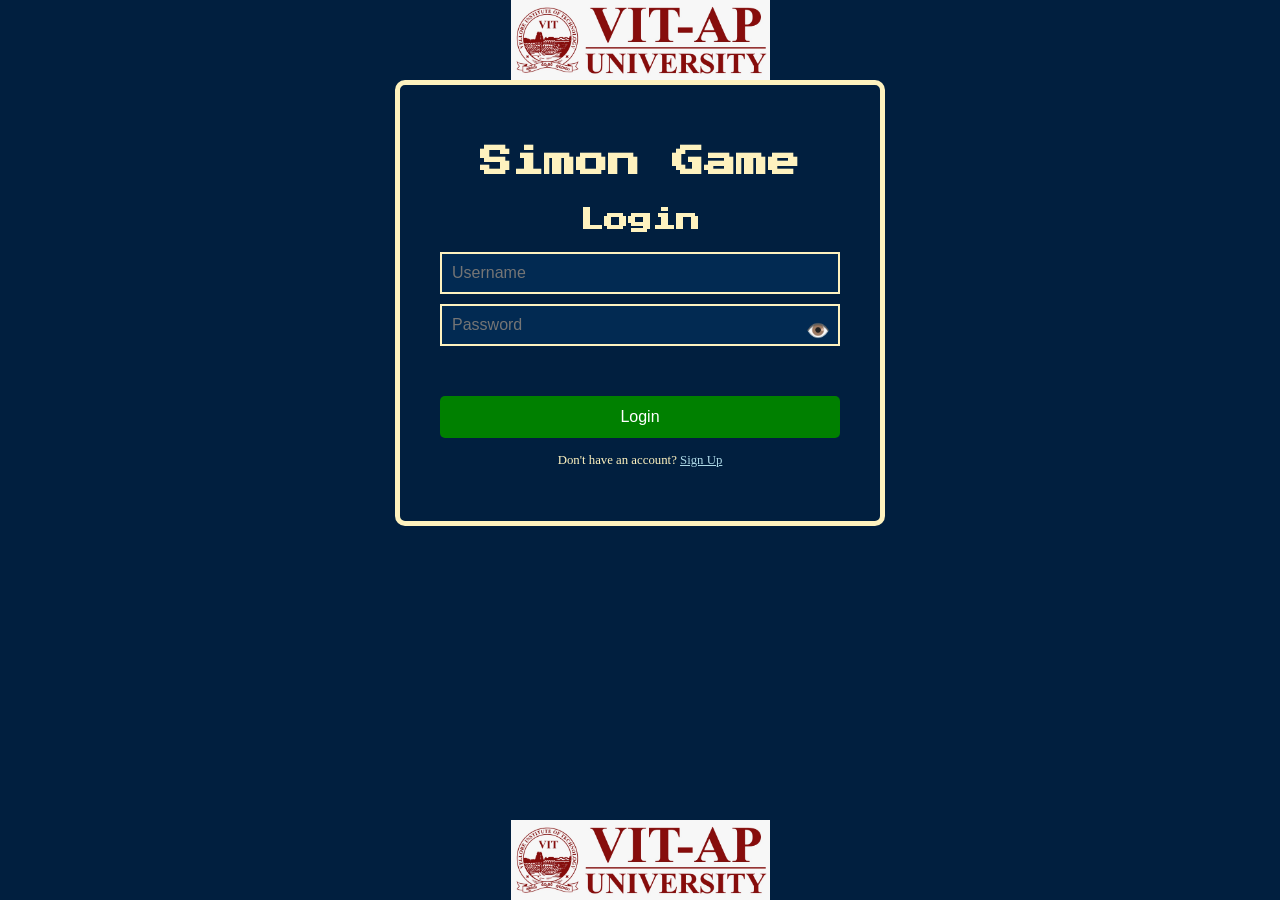
==== login.html @ cfda8eff "Fix the form and add few pages" ====
<!DOCTYPE html>
<html lang="en" dir="ltr">

<head>
  <meta charset="utf-8">
  <title>Login - Simon Game</title>
  <link rel="stylesheet" href="styles.css">
  <link href="https://fonts.googleapis.com/css?family=Press+Start+2P" rel="stylesheet">
</head>

<body>
  <header></header>
  <div class="page-content">
    <div class="auth-page">
      <div class="auth-container">
      <h1>Simon Game</h1>
      <h2>Login</h2>
      <form id="loginForm">
        <input type="text" id="loginUsername" placeholder="Username" required>
        <div class="password-container">
          <input type="password" id="loginPassword" placeholder="Password" required>
          <span class="toggle-password" onclick="togglePassword('loginPassword')">👁️</span>
        </div>
        <span id="login-error" class="error-msg"></span>
        <button type="submit">Login</button>
      </form>
      <p class="switch-form">Don't have an account? <a href="signup.html">Sign Up</a></p>
    </div>
  </div>
  </div>
  <footer></footer>

  <script src="auth.js"></script>
</body>

</html>
---- styles.css ----
body {
  text-align: center;
  background-color: #011F3F;
  margin: 0;
  padding: 0;
  display: flex;
  flex-direction: column;
  min-height: 100vh;
}

header {
  width: 100%;
  height: 80px;
  background-image: url('public/images/vitap_logo.jpeg');
  background-size: contain;
  background-position: center;
  background-repeat: no-repeat;
}

footer {
  width: 100%;
  height: 80px;
  background-image: url('public/images/vitap_logo.jpeg');
  background-size: contain;
  background-position: center;
  background-repeat: no-repeat;
}

.page-content {
  flex: 1;
}

#level-title {
  font-family: 'Press Start 2P', cursive;
  font-size: 3rem;
  margin:  5%;
  color: #FEF2BF;
}

.container {
  display: block;
  width: 50%;
  margin: auto;

}

.btn {
  margin: 25px;
  display: inline-block;
  height: 200px;
  width: 200px;
  border: 10px solid black;
  border-radius: 20%;
}

.game-over {
  background-color: red;
  opacity: 0.8;
}

.red {
  background-color: red;
}

.green {
  background-color: green;
}

.blue {
  background-color: blue;
}

.yellow {
  background-color: yellow;
}

.pressed {
  box-shadow: 0 0 20px white;
  background-color: grey;
}

.form-overlay {
  position: fixed;
  top: 0;
  left: 0;
  width: 100%;
  height: 100%;
  background-color: rgba(0, 0, 0, 0.8);
  display: flex;
  justify-content: center;
  align-items: center;
  z-index: 100;
}

.form-box {
  background-color: #011F3F;
  padding: 30px;
  border: 5px solid #FEF2BF;
  border-radius: 10px;
  text-align: center;
  max-width: 400px;
  width: 90%;
}

.form-box h2 {
  font-family: 'Press Start 2P', cursive;
  color: #FEF2BF;
  font-size: 1.5rem;
  margin-bottom: 20px;
}

.form-box input {
  width: 80%;
  padding: 10px;
  font-size: 1rem;
  margin-bottom: 10px;
  border: 2px solid #FEF2BF;
  background-color: #022a52;
  color: #FEF2BF;
  box-sizing: border-box;
}

.password-container {
  position: relative;
  width: 100%;
}

.password-container input {
  width: 100%;
  margin-bottom: 0;
}

.toggle-password {
  position: absolute;
  right: 10px;
  top: 50%;
  transform: translateY(-50%);
  cursor: pointer;
  user-select: none;
  font-size: 1.2rem;
}

.form-box input:invalid:not(:placeholder-shown) {
  border-color: #ff6b6b;
}

.form-box input:valid:not(:placeholder-shown) {
  border-color: #51cf66;
}

.form-box button {
  padding: 10px 20px;
  font-size: 1rem;
  background-color: green;
  color: white;
  border: none;
  cursor: pointer;
  border-radius: 5px;
}

.form-box button:hover {
  background-color: darkgreen;
}

#error-msg {
  color: red;
  font-size: 0.8rem;
  display: block;
  margin-bottom: 10px;
}

#login-error, #signup-error {
  color: red;
  font-size: 0.8rem;
  display: block;
  margin-bottom: 10px;
}

.switch-form {
  color: #FEF2BF;
  font-size: 0.8rem;
  margin-top: 15px;
}

.switch-form a {
  color: lightblue;
  text-decoration: underline;
  cursor: pointer;
}

#player-info {
  font-family: 'Press Start 2P', cursive;
  color: #FEF2BF;
  font-size: 1rem;
  margin-top: -20px;
}

.hidden {
  display: none;
}

.auth-page {
  display: flex;
  justify-content: center;
  align-items: center;
  flex: 1;
}

.auth-container {
  background-color: #011F3F;
  padding: 40px;
  border: 5px solid #FEF2BF;
  border-radius: 10px;
  text-align: center;
  max-width: 400px;
  width: 90%;
}

.auth-container h1 {
  font-family: 'Press Start 2P', cursive;
  color: #FEF2BF;
  font-size: 2rem;
  margin-bottom: 30px;
}

.auth-container h2 {
  font-family: 'Press Start 2P', cursive;
  color: #FEF2BF;
  font-size: 1.5rem;
  margin-bottom: 20px;
}

.auth-container input {
  width: 100%;
  padding: 10px;
  font-size: 1rem;
  margin-bottom: 10px;
  border: 2px solid #FEF2BF;
  background-color: #022a52;
  color: #FEF2BF;
  box-sizing: border-box;
}

.auth-container input:invalid:not(:placeholder-shown) {
  border-color: #ff6b6b;
}

.auth-container input:valid:not(:placeholder-shown) {
  border-color: #51cf66;
}

.auth-container button {
  width: 100%;
  padding: 12px;
  font-size: 1rem;
  background-color: green;
  color: white;
  border: none;
  cursor: pointer;
  border-radius: 5px;
  margin-top: 10px;
}

.auth-container button:hover {
  background-color: darkgreen;
}

.error-msg {
  color: red;
  font-size: 0.8rem;
  display: block;
  margin-bottom: 10px;
  min-height: 20px;
}

.game-header {
  text-align: center;
  padding: 20px;
}

.nav-btn {
  padding: 10px 20px;
  font-size: 0.9rem;
  background-color: #022a52;
  color: #FEF2BF;
  border: 2px solid #FEF2BF;
  cursor: pointer;
  border-radius: 5px;
  margin: 0 10px;
  font-family: 'Press Start 2P', cursive;
}

.nav-btn:hover {
  background-color: #FEF2BF;
  color: #011F3F;
}

.leaderboard-page {
  text-align: center;
  padding: 40px 20px;
  flex: 1;
}

.leaderboard-page h1 {
  font-family: 'Press Start 2P', cursive;
  color: #FEF2BF;
  font-size: 2rem;
  margin-bottom: 30px;
}

.leaderboard-container {
  background-color: rgba(1, 31, 63, 0.8);
  border: 3px solid #FEF2BF;
  border-radius: 10px;
  padding: 30px;
  margin: 0 auto 30px;
  max-width: 600px;
  width: 90%;
}

.leaderboard-container ol {
  list-style-position: inside;
  padding: 0;
  color: #FEF2BF;
  font-size: 1rem;
  text-align: left;
}

.leaderboard-container li {
  margin: 10px 0;
  padding: 15px;
  background-color: rgba(2, 42, 82, 0.6);
  border-radius: 5px;
  border: 1px solid #FEF2BF;
}

.nav-buttons {
  display: flex;
  justify-content: center;
  gap: 20px;
}

.nav-buttons button {
  padding: 12px 24px;
  font-size: 1rem;
  background-color: #022a52;
  color: #FEF2BF;
  border: 2px solid #FEF2BF;
  cursor: pointer;
  border-radius: 5px;
  font-family: 'Press Start 2P', cursive;
}

.nav-buttons button:hover {
  background-color: #FEF2BF;
  color: #011F3F;
}

#leaderboard {
  margin-top: 30px;
  border-top: 2px solid #FEF2BF;
  padding-top: 20px;
}

#leaderboard h3 {
  font-family: 'Press Start 2P', cursive;
  color: #FEF2BF;
  font-size: 1rem;
  margin-bottom: 15px;
}

#leaderboard-section {
  background-color: rgba(1, 31, 63, 0.8);
  border: 3px solid #FEF2BF;
  border-radius: 10px;
  padding: 20px;
  margin: 20px auto;
  max-width: 500px;
  width: 90%;
}

#leaderboard-section h3 {
  font-family: 'Press Start 2P', cursive;
  color: #FEF2BF;
  font-size: 1.2rem;
  margin-bottom: 15px;
  text-align: center;
}

#score-list {
  list-style-position: inside;
  padding: 0;
  color: #FEF2BF;
  font-size: 0.8rem;
  text-align: left;
  margin: 0 auto;
  max-width: 400px;
}

#score-list li {
  margin: 8px 0;
  padding: 8px;
  background-color: rgba(2, 42, 82, 0.6);
  border-radius: 5px;
}
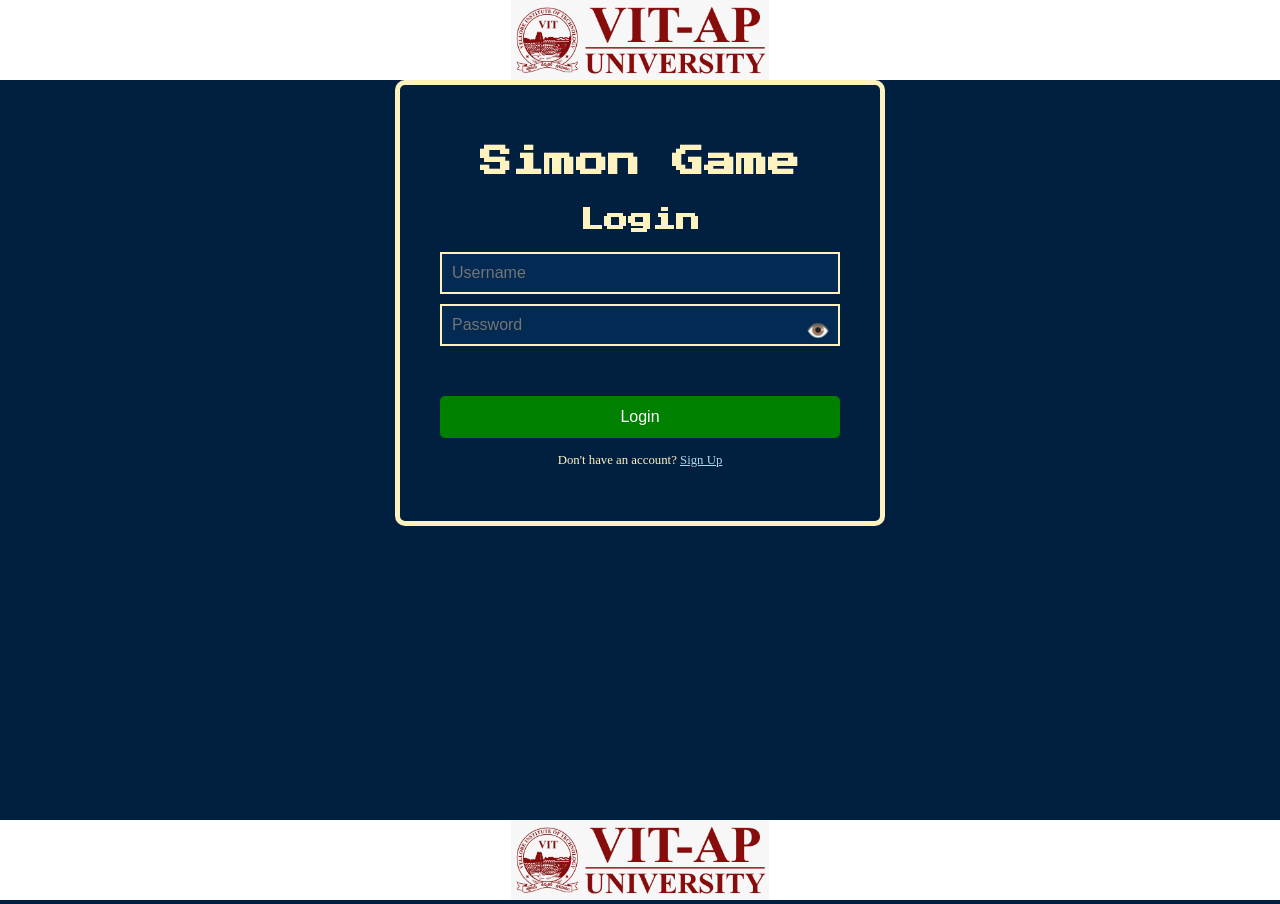
==== commit d946d1de: "add the logos into the login and signup pages" ====
--- a/login.html
+++ b/login.html
@@ -9,7 +9,9 @@
 </head>
 
 <body>
-  <header></header>
+  <header>
+  <img src="public/images/vitap_logo.jpeg" alt="logo" class="logo">
+  </header>
   <div class="page-content">
     <div class="auth-page">
       <div class="auth-container">
@@ -28,7 +30,9 @@
     </div>
   </div>
   </div>
-  <footer></footer>
+  <footer>
+  <img src="public/images/vitap_logo.jpeg" alt="logo" class="logo">
+  </footer>
 
   <script src="auth.js"></script>
 </body>
--- a/styles.css
+++ b/styles.css
@@ -1,17 +1,20 @@
 body {
   text-align: center;
-  background-color: #011F3F;
+  background-color: #011f3f;
   margin: 0;
   padding: 0;
   display: flex;
   flex-direction: column;
   min-height: 100vh;
 }
-
+.logo {
+  height: 100%;
+  width: "fit";
+}
 header {
   width: 100%;
   height: 80px;
-  background-image: url('public/images/vitap_logo.jpeg');
+  background-color: white;
   background-size: contain;
   background-position: center;
   background-repeat: no-repeat;
@@ -20,7 +23,7 @@
 footer {
   width: 100%;
   height: 80px;
-  background-image: url('public/images/vitap_logo.jpeg');
+  background-color: white;
   background-size: contain;
   background-position: center;
   background-repeat: no-repeat;
@@ -31,17 +34,16 @@
 }
 
 #level-title {
-  font-family: 'Press Start 2P', cursive;
+  font-family: "Press Start 2P", cursive;
   font-size: 3rem;
-  margin:  5%;
-  color: #FEF2BF;
+  margin: 5%;
+  color: #fef2bf;
 }
 
 .container {
   display: block;
   width: 50%;
   margin: auto;
-
 }
 
 .btn {
@@ -93,9 +95,9 @@
 }
 
 .form-box {
-  background-color: #011F3F;
+  background-color: #011f3f;
   padding: 30px;
-  border: 5px solid #FEF2BF;
+  border: 5px solid #fef2bf;
   border-radius: 10px;
   text-align: center;
   max-width: 400px;
@@ -103,8 +105,8 @@
 }
 
 .form-box h2 {
-  font-family: 'Press Start 2P', cursive;
-  color: #FEF2BF;
+  font-family: "Press Start 2P", cursive;
+  color: #fef2bf;
   font-size: 1.5rem;
   margin-bottom: 20px;
 }
@@ -114,9 +116,9 @@
   padding: 10px;
   font-size: 1rem;
   margin-bottom: 10px;
-  border: 2px solid #FEF2BF;
+  border: 2px solid #fef2bf;
   background-color: #022a52;
-  color: #FEF2BF;
+  color: #fef2bf;
   box-sizing: border-box;
 }
 
@@ -169,7 +171,8 @@
   margin-bottom: 10px;
 }
 
-#login-error, #signup-error {
+#login-error,
+#signup-error {
   color: red;
   font-size: 0.8rem;
   display: block;
@@ -177,7 +180,7 @@
 }
 
 .switch-form {
-  color: #FEF2BF;
+  color: #fef2bf;
   font-size: 0.8rem;
   margin-top: 15px;
 }
@@ -189,8 +192,8 @@
 }
 
 #player-info {
-  font-family: 'Press Start 2P', cursive;
-  color: #FEF2BF;
+  font-family: "Press Start 2P", cursive;
+  color: #fef2bf;
   font-size: 1rem;
   margin-top: -20px;
 }
@@ -207,9 +210,9 @@
 }
 
 .auth-container {
-  background-color: #011F3F;
+  background-color: #011f3f;
   padding: 40px;
-  border: 5px solid #FEF2BF;
+  border: 5px solid #fef2bf;
   border-radius: 10px;
   text-align: center;
   max-width: 400px;
@@ -217,15 +220,15 @@
 }
 
 .auth-container h1 {
-  font-family: 'Press Start 2P', cursive;
-  color: #FEF2BF;
+  font-family: "Press Start 2P", cursive;
+  color: #fef2bf;
   font-size: 2rem;
   margin-bottom: 30px;
 }
 
 .auth-container h2 {
-  font-family: 'Press Start 2P', cursive;
-  color: #FEF2BF;
+  font-family: "Press Start 2P", cursive;
+  color: #fef2bf;
   font-size: 1.5rem;
   margin-bottom: 20px;
 }
@@ -235,9 +238,9 @@
   padding: 10px;
   font-size: 1rem;
   margin-bottom: 10px;
-  border: 2px solid #FEF2BF;
+  border: 2px solid #fef2bf;
   background-color: #022a52;
-  color: #FEF2BF;
+  color: #fef2bf;
   box-sizing: border-box;
 }
 
@@ -282,17 +285,17 @@
   padding: 10px 20px;
   font-size: 0.9rem;
   background-color: #022a52;
-  color: #FEF2BF;
-  border: 2px solid #FEF2BF;
+  color: #fef2bf;
+  border: 2px solid #fef2bf;
   cursor: pointer;
   border-radius: 5px;
   margin: 0 10px;
-  font-family: 'Press Start 2P', cursive;
+  font-family: "Press Start 2P", cursive;
 }
 
 .nav-btn:hover {
-  background-color: #FEF2BF;
-  color: #011F3F;
+  background-color: #fef2bf;
+  color: #011f3f;
 }
 
 .leaderboard-page {
@@ -302,15 +305,15 @@
 }
 
 .leaderboard-page h1 {
-  font-family: 'Press Start 2P', cursive;
-  color: #FEF2BF;
+  font-family: "Press Start 2P", cursive;
+  color: #fef2bf;
   font-size: 2rem;
   margin-bottom: 30px;
 }
 
 .leaderboard-container {
   background-color: rgba(1, 31, 63, 0.8);
-  border: 3px solid #FEF2BF;
+  border: 3px solid #fef2bf;
   border-radius: 10px;
   padding: 30px;
   margin: 0 auto 30px;
@@ -321,7 +324,7 @@
 .leaderboard-container ol {
   list-style-position: inside;
   padding: 0;
-  color: #FEF2BF;
+  color: #fef2bf;
   font-size: 1rem;
   text-align: left;
 }
@@ -331,7 +334,7 @@
   padding: 15px;
   background-color: rgba(2, 42, 82, 0.6);
   border-radius: 5px;
-  border: 1px solid #FEF2BF;
+  border: 1px solid #fef2bf;
 }
 
 .nav-buttons {
@@ -344,34 +347,34 @@
   padding: 12px 24px;
   font-size: 1rem;
   background-color: #022a52;
-  color: #FEF2BF;
-  border: 2px solid #FEF2BF;
-  cursor: pointer;
-  border-radius: 5px;
-  font-family: 'Press Start 2P', cursive;
+  color: #fef2bf;
+  border: 2px solid #fef2bf;
+  cursor: pointer;
+  border-radius: 5px;
+  font-family: "Press Start 2P", cursive;
 }
 
 .nav-buttons button:hover {
-  background-color: #FEF2BF;
-  color: #011F3F;
+  background-color: #fef2bf;
+  color: #011f3f;
 }
 
 #leaderboard {
   margin-top: 30px;
-  border-top: 2px solid #FEF2BF;
+  border-top: 2px solid #fef2bf;
   padding-top: 20px;
 }
 
 #leaderboard h3 {
-  font-family: 'Press Start 2P', cursive;
-  color: #FEF2BF;
+  font-family: "Press Start 2P", cursive;
+  color: #fef2bf;
   font-size: 1rem;
   margin-bottom: 15px;
 }
 
 #leaderboard-section {
   background-color: rgba(1, 31, 63, 0.8);
-  border: 3px solid #FEF2BF;
+  border: 3px solid #fef2bf;
   border-radius: 10px;
   padding: 20px;
   margin: 20px auto;
@@ -380,8 +383,8 @@
 }
 
 #leaderboard-section h3 {
-  font-family: 'Press Start 2P', cursive;
-  color: #FEF2BF;
+  font-family: "Press Start 2P", cursive;
+  color: #fef2bf;
   font-size: 1.2rem;
   margin-bottom: 15px;
   text-align: center;
@@ -390,7 +393,7 @@
 #score-list {
   list-style-position: inside;
   padding: 0;
-  color: #FEF2BF;
+  color: #fef2bf;
   font-size: 0.8rem;
   text-align: left;
   margin: 0 auto;
